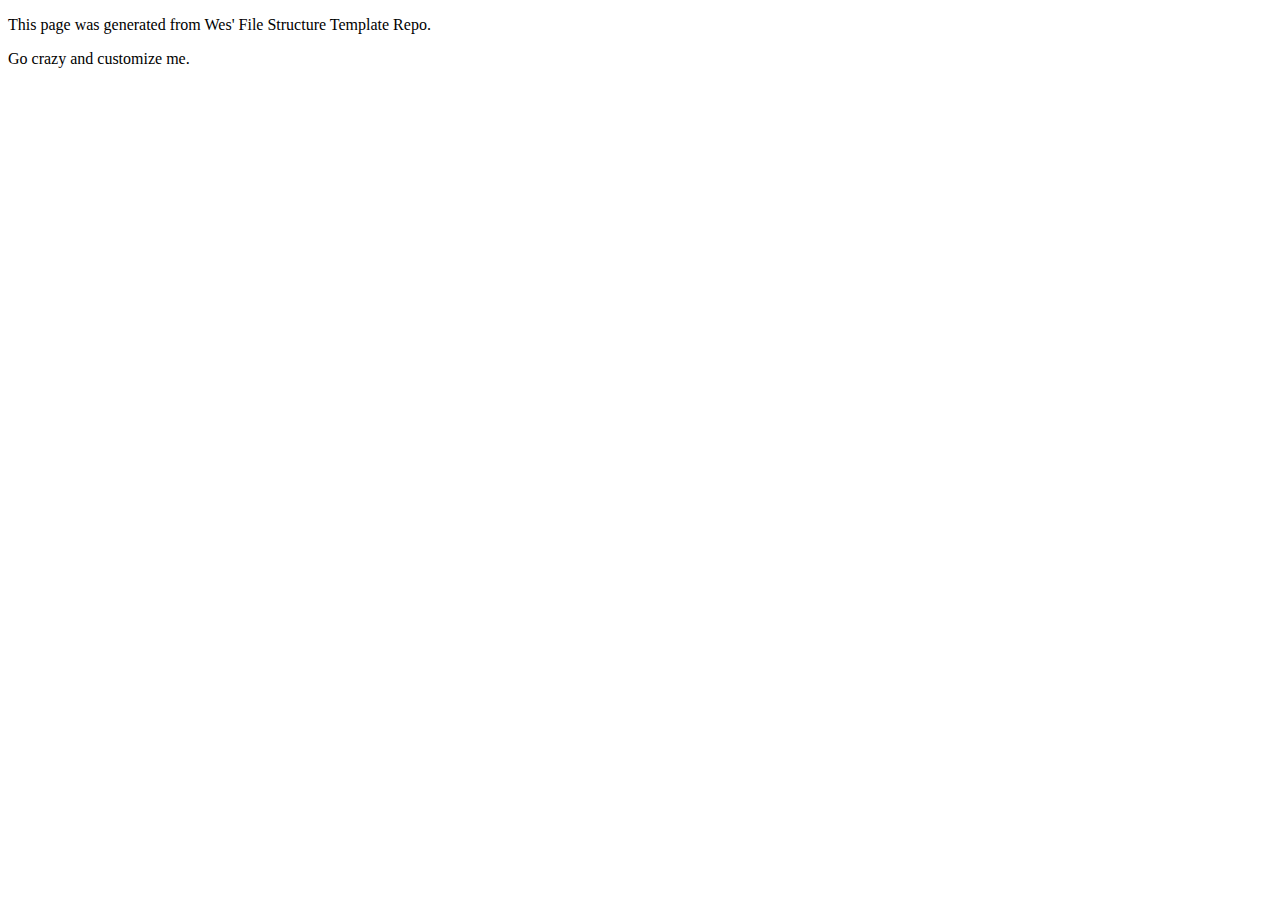
==== index.html @ 3968ca6a "Initial commit" ====
<!DOCTYPE html>
<html>
<head>
	<title>My_Name Homepage</title>
	<link rel="stylesheet" type="text/css" href="css/site.css">
</head>
<body>
	<main>
		<p>This page was generated from Wes' File Structure Template Repo.</p>
		
		<p>Go crazy and customize me.</p>
	</main>


</body>
</html>
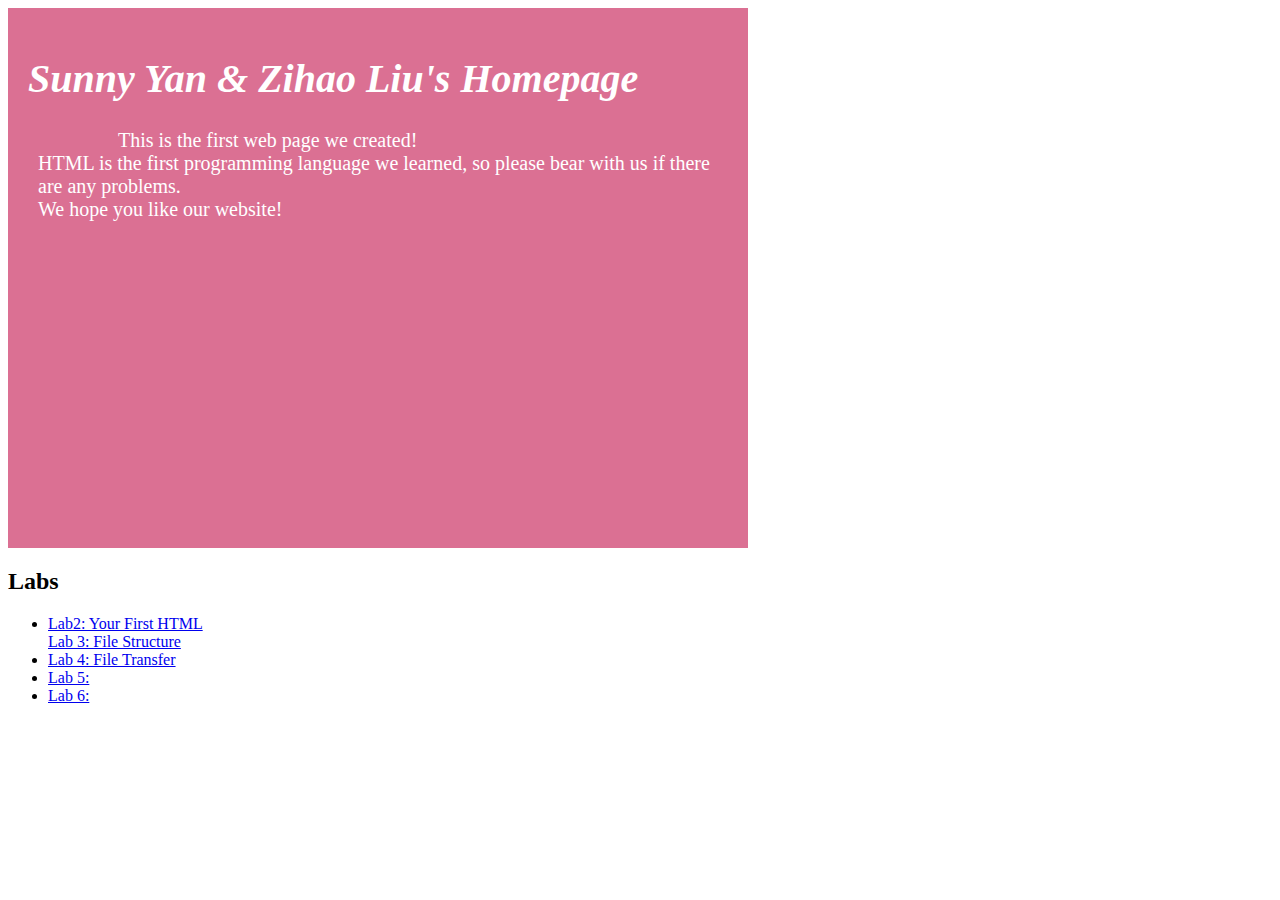
==== commit 438e5798: "Update index.html" ====
--- a/index.html
+++ b/index.html
@@ -1,16 +1,24 @@
 <!DOCTYPE html>
 <html>
-<head>
-	<title>My_Name Homepage</title>
-	<link rel="stylesheet" type="text/css" href="css/site.css">
-</head>
-<body>
-	<main>
-		<p>This page was generated from Wes' File Structure Template Repo.</p>
-		
-		<p>Go crazy and customize me.</p>
-	</main>
+	<head>
+		<title>Sunny Yan & ZihaoLiu</title>
+		<link rel = "stylesheet" type="text/css" href="css/index.css">
+	</head>
+	<body>
+		<div id="content">
+		<h1>Sunny Yan & Zihao Liu's Homepage</h1>
+		<p>This is the first web page we created!<br>HTML is the first programming language we learned, so please bear with us if there are any problems.<br>We hope you like our website!</p>
+		</div>
 
-
-</body>
-</html>
+		<div class="assignments major-sectoin">
+			<h2>Labs</h2>
+			<ul>
+				<li><a href="lab2/helloworld.html">Lab2: Your First HTML</a></li>
+				<hi><a href="lab3/index.html">Lab 3: File Structure</a></hi>
+				<li><a href="lab4/">Lab 4: File Transfer</a></li>
+				<li><a href="lab5/">Lab 5:</a></li>
+				<li><a href="lab6/">Lab 6:</a></li>
+			</ul>
+		</div>
+	</body>
+</html>--- a/css/index.css
+++ b/css/index.css
@@ -0,0 +1,22 @@
+h1 {
+	font-size: 200%;
+	color: white;
+	font-style: italic;
+}
+
+p {
+	font-family: "Lucida Console";
+	text-indent: 80px;
+	margin-left: 10px;
+	color:white;
+}
+
+#content {
+	background-color: #DB7093;
+	width: 700px;
+	min-height: 500px;
+	padding: 20px;
+	margin: 10px
+	border: solid 10px #444444;
+	font-size: 20px;
+}